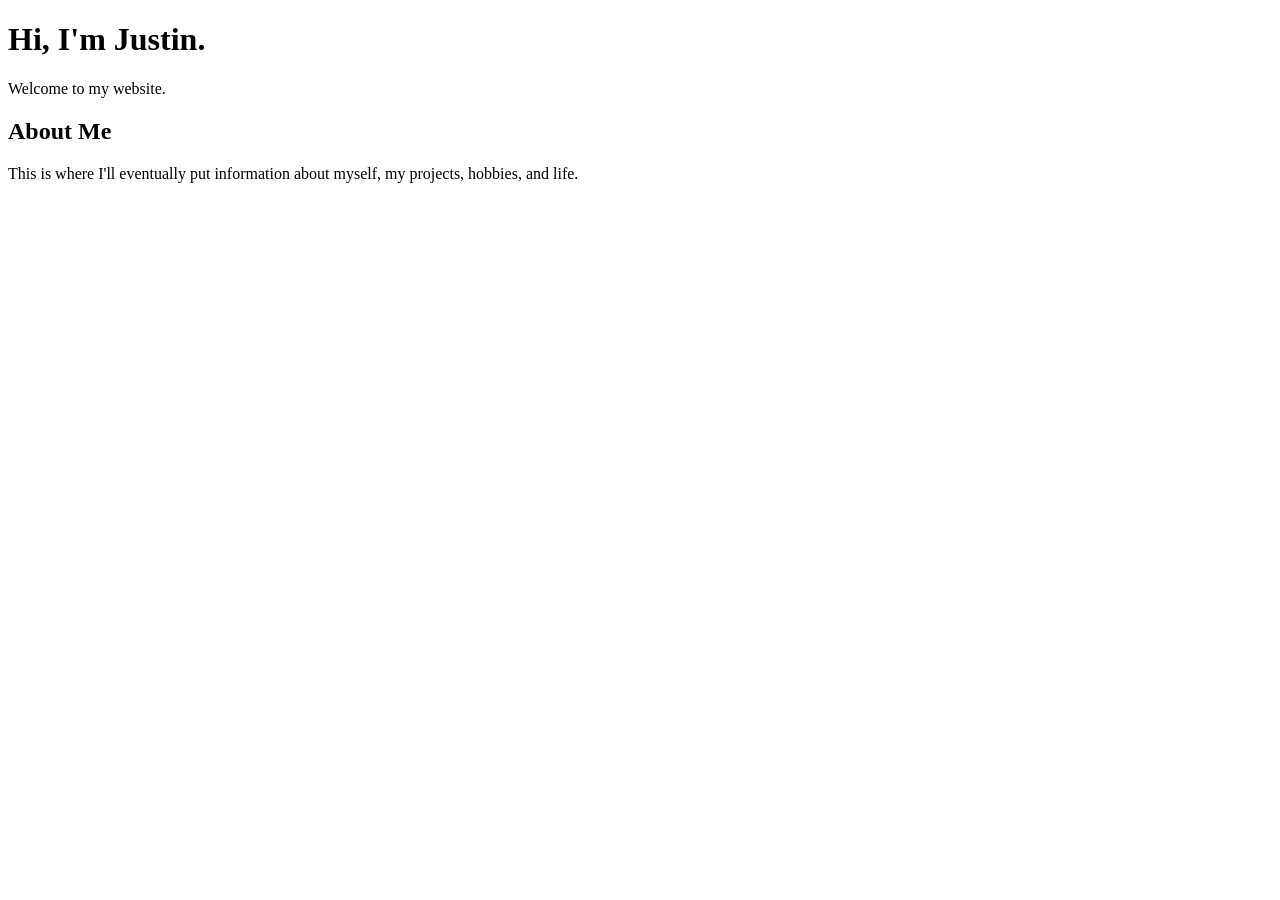
==== index.html @ af0f1438 "Add files via upload" ====
<!DOCTYPE html>
<html>
<head>
    <title>Justin's Website</title>
</head>
<body>
    <h1>Hi, I'm Justin.</h1>
    <p>Welcome to my website.</p>

    <h2>About Me</h2>
    <p>This is where I'll eventually put information about myself, my projects, hobbies, and life.</p>
</body>
</html>
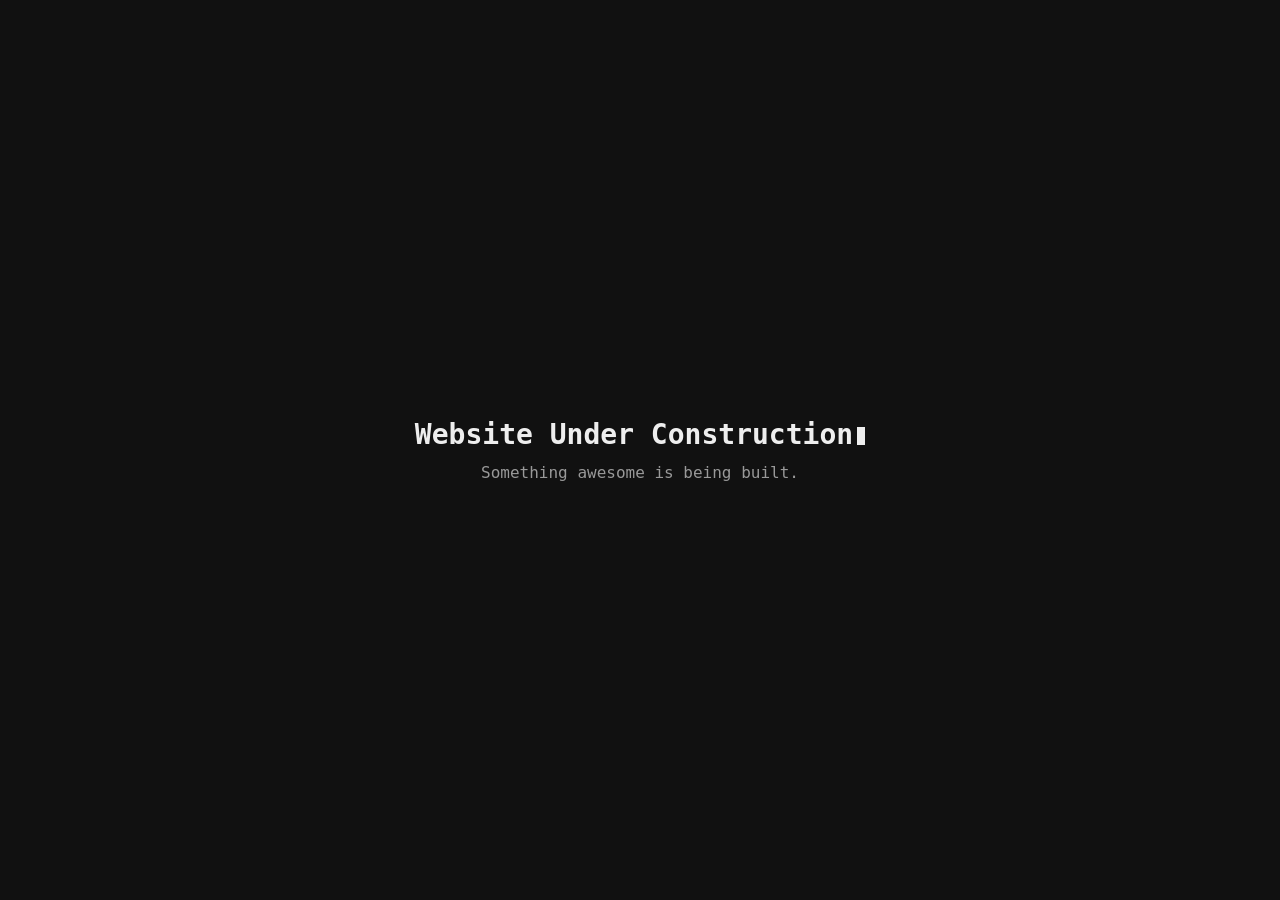
==== commit 71d47567: "Revamp index.html for under construction page Updated the HTML structure and styling for a new 'Unde" ====
--- a/index.html
+++ b/index.html
@@ -1,13 +1,74 @@
 <!DOCTYPE html>
-<html>
+<html lang="en">
 <head>
-    <title>Justin's Website</title>
+    <meta charset="UTF-8">
+    <meta name="viewport" content="width=device-width, initial-scale=1.0">
+    <title>Under Construction</title>
+
+    <style>
+        * {
+            box-sizing: border-box;
+        }
+
+        body {
+            margin: 0;
+            min-height: 100vh;
+            display: flex;
+            align-items: center;
+            justify-content: center;
+            background: #111;
+            color: #eee;
+            font-family: monospace;
+        }
+
+        .container {
+            text-align: center;
+            padding: 20px;
+        }
+
+        pre {
+            font-size: clamp(8px, 1.5vw, 16px);
+            line-height: 1.2;
+            margin-bottom: 40px;
+        }
+
+        h1 {
+            font-size: 28px;
+            margin: 0 0 12px;
+        }
+
+        p {
+            color: #999;
+            font-size: 16px;
+            margin: 0;
+        }
+
+        .cursor {
+            display: inline-block;
+            width: 8px;
+            height: 18px;
+            background: #eee;
+            margin-left: 4px;
+            animation: blink 1s steps(1) infinite;
+            vertical-align: middle;
+        }
+
+        @keyframes blink {
+            50% {
+                opacity: 0;
+            }
+        }
+    </style>
 </head>
+
 <body>
-    <h1>Hi, I'm Justin.</h1>
-    <p>Welcome to my website.</p>
+    <div class="container">
 
-    <h2>About Me</h2>
-    <p>This is where I'll eventually put information about myself, my projects, hobbies, and life.</p>
+        
+
+        <h1>Website Under Construction<span class="cursor"></span></h1>
+        <p>Something awesome is being built.</p>
+
+    </div>
 </body>
-</html>+</html>
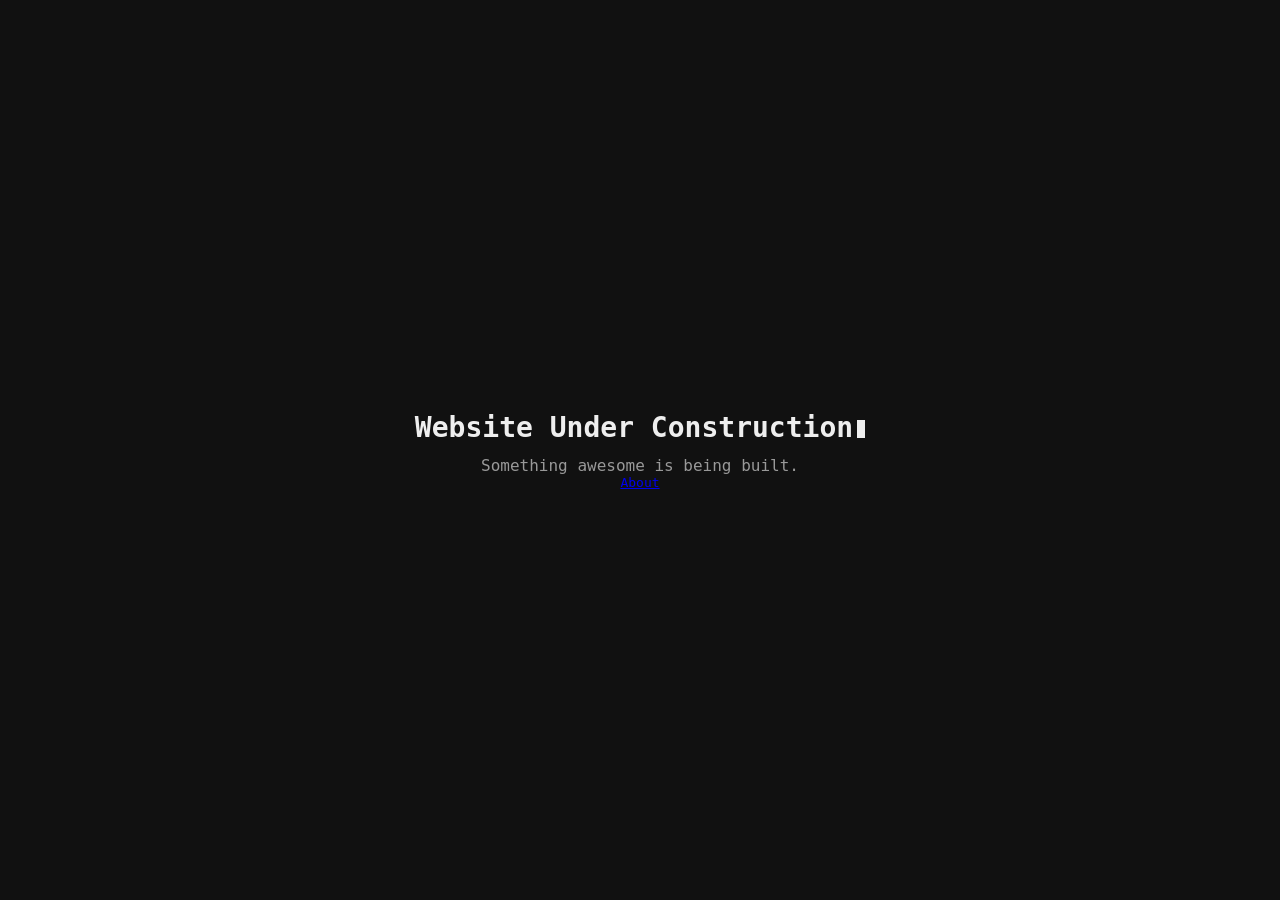
==== commit 8db46c5a: "Add 'About' link to index.html Added an 'About' link to the construction page." ====
--- a/index.html
+++ b/index.html
@@ -68,7 +68,7 @@
 
         <h1>Website Under Construction<span class="cursor"></span></h1>
         <p>Something awesome is being built.</p>
-
+        <a href="/about/">About</a>
     </div>
 </body>
 </html>
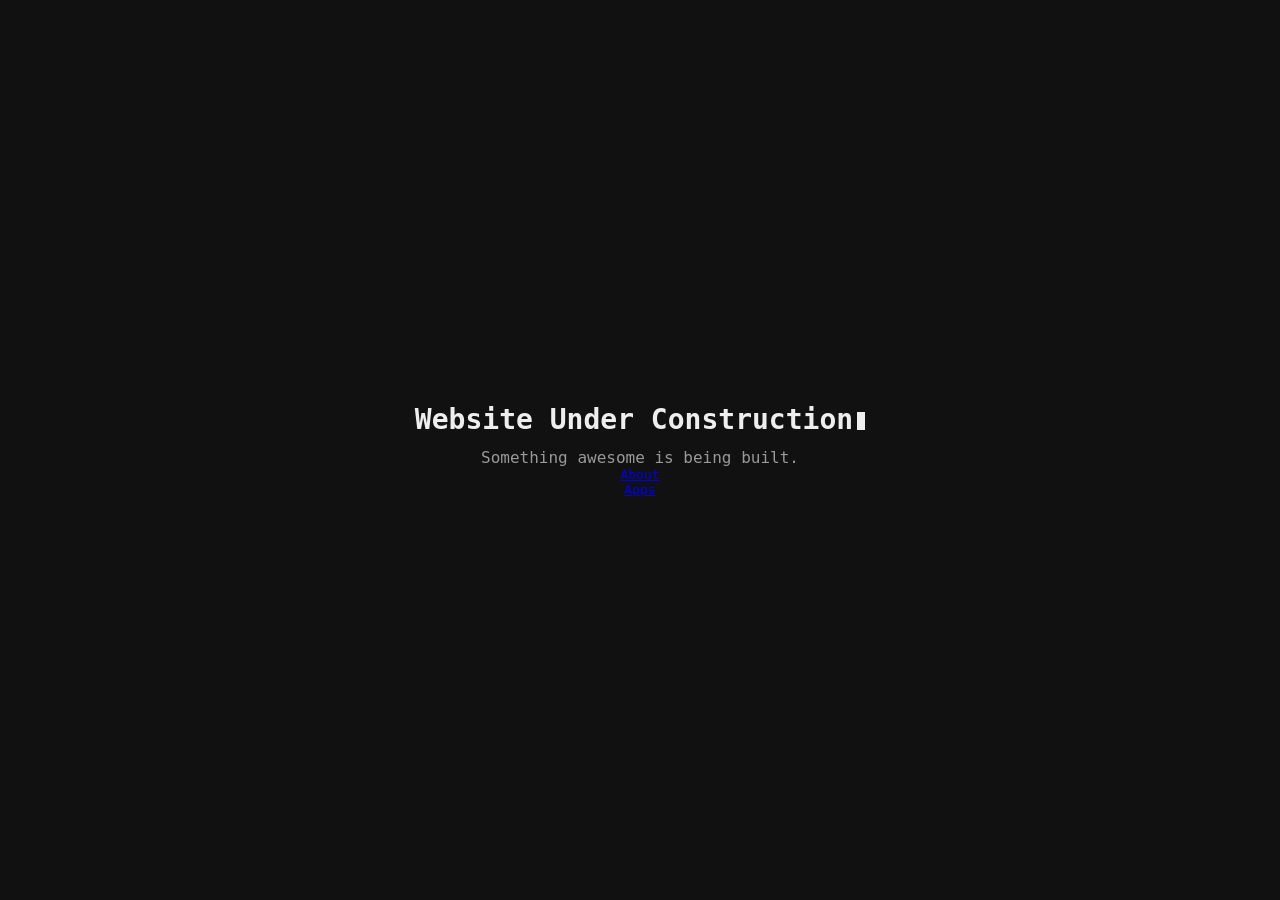
==== commit 1f334e48: "Update index.html" ====
--- a/index.html
+++ b/index.html
@@ -68,7 +68,8 @@
 
         <h1>Website Under Construction<span class="cursor"></span></h1>
         <p>Something awesome is being built.</p>
-        <a href="/about/">About</a>
+        <p></p><a href="/about/">About</a></p>
+        <p></p><a href="/apps/">Apps</a></p>
     </div>
 </body>
 </html>
